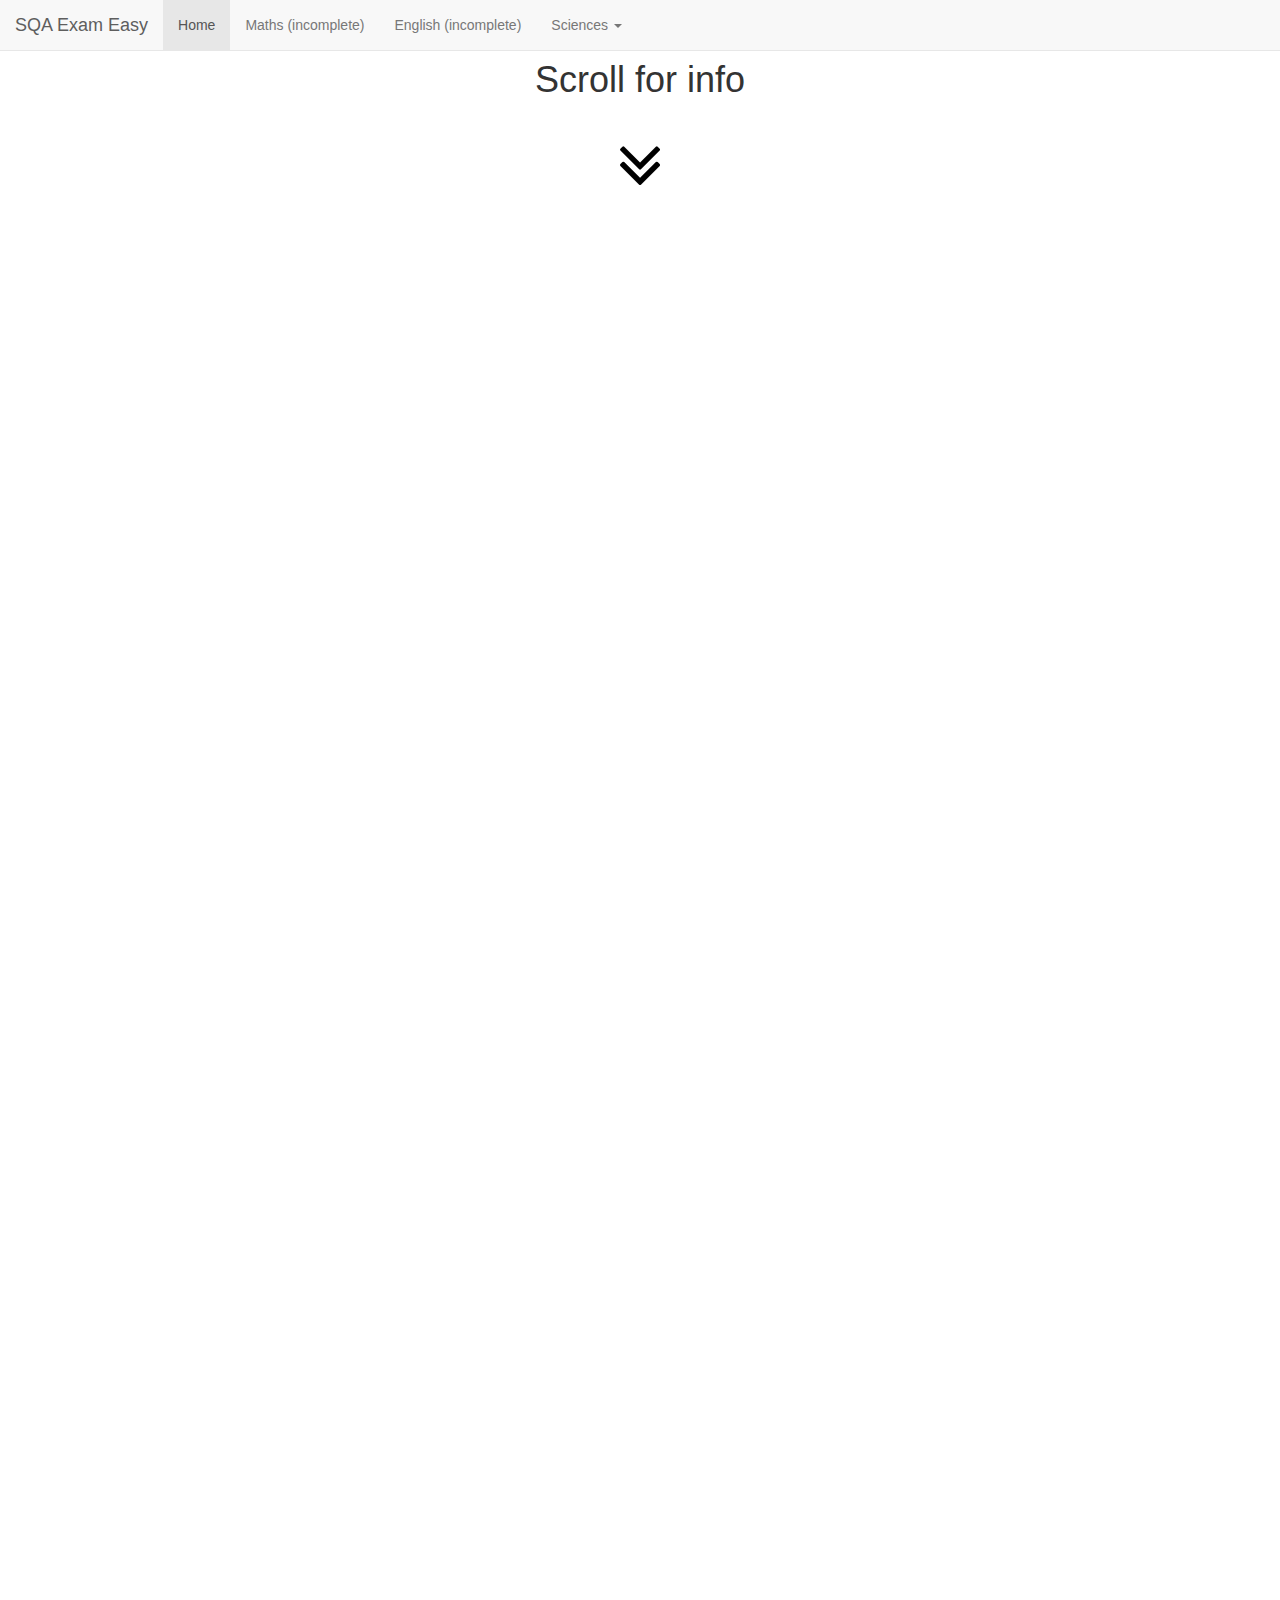
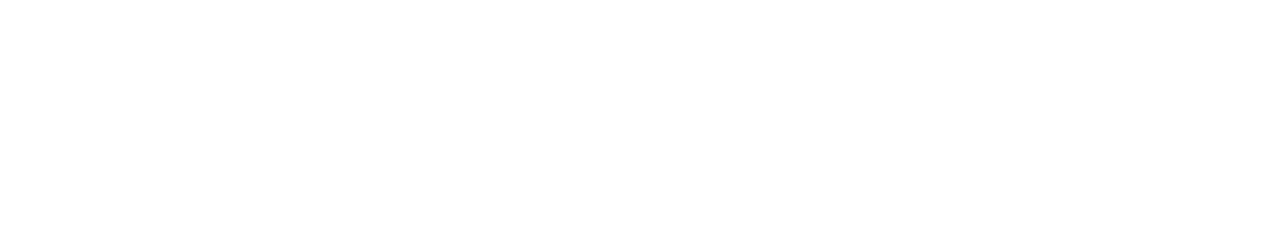
==== index.html @ a7dc4f58 "Added meta description" ====
<DOCTYPE! html><html lang="en"><head>  <title>SQA Exam Easy</title>  <!-- Latest compiled and minified CSS -->  <link rel="stylesheet" href="https://maxcdn.bootstrapcdn.com/bootstrap/3.3.7/css/bootstrap.min.css" integrity="sha384-BVYiiSIFeK1dGmJRAkycuHAHRg32OmUcww7on3RYdg4Va+PmSTsz/K68vbdEjh4u" crossorigin="anonymous">  <meta charset="utf-8">  <meta name="description" content="Helping people with their sqa exams, currently only nat 5's" />  <meta name="viewport" content="width=device-width, initial-scale=1">  <script src="https://ajax.googleapis.com/ajax/libs/jquery/3.1.1/jquery.min.js"></script>  <script src="https://maxcdn.bootstrapcdn.com/bootstrap/3.3.7/js/bootstrap.min.js"></script>  <link rel="stylesheet" type="text/css" href="stylesheet.css" />  <link rel="stylesheet" href="https://maxcdn.bootstrapcdn.com/font-awesome/4.4.0/css/font-awesome.min.css"> <!-- this fixes the arrrow not showing up --></head><body>  <nav class="navbar navbar-default navbar-fixed-top">    <div class="container-fluid">      <div class="navbar-header">        <a class="navbar-brand" href="#">SQA Exam Easy</a>      </div>      <ul class="nav navbar-nav">        <li class="active"><a href="#">Home</a></li>        <li><a href="#">Maths (incomplete)</a></li>        <li><a href="#">English (incomplete)</a></li>        <li class="dropdown">          <a class="dropdown-toggle" data-toggle="dropdown" href="#">Sciences          <span class="caret"></span></a>          <ul class="dropdown-menu">            <li><a href="#">Computing Science (incomplete)</a></li>            <li><a href="#">Physics (incomplete)</a></li>            <li><a href="#">Chemistry (incomplete)</a></li>            <li><a href="#">Biology (incomplete)</a></li>          </ul>        </li>      </ul>    </div>  </nav>  <br /><br />  <h1 class="text-center">Scroll for info</h1><br />  <a class="bounce" href="#1">    <i style="font-size: 72px;" class="fa fa-angle-double-down"></i>  </a>  <div class="container-fluid text-center test"></div>  <div class="container-fluid text-center slideanim color-two" id="1">    <h1>Introduction</h1>    <p>      This is a website to help people with their sqa exams. I will try and show      you how to structure your answers, questions that are likely to come up and      important things that you need to remember.    </p>  </div>  <div class="container-fluid text-center slideanim color-one" id="2">    <h1>Current Progress</h1>    <p>Right now it doesent have any actual content, but I am working on the    computing science page right now</p>  </div>  <div class="container-fluid text-center slideanim color-two" id="3">    <h1>What I want to accomplish</h1>    <p>I want to make nat 5 students pass their exams! (PS: I am a nat 5 student myself)</p>  </div>  <!-- Code to add silky smooth scrolling to the page -->  <script>  $(document).ready(function(){    // Add smooth scrolling to all links    $("a").on('click', function(event) {      // Make sure this.hash has a value before overriding default behavior      if (this.hash !== "") {        // Prevent default anchor click behavior        event.preventDefault();        // Store hash        var hash = this.hash;        // Using jQuery's animate() method to add smooth page scroll        // The optional number (800) specifies the number of milliseconds it takes to scroll to the specified area        $('html, body').animate({          scrollTop: $(hash).offset().top        }, 800, function(){          // Add hash (#) to URL when done scrolling (default click behavior)          window.location.hash = hash;        });      } // End if    });  });  </script>  <!-- Adds a slide in animation to future content -->  <script>    $(window).scroll(function() {      $(".slideanim").each(function(){        var pos = $(this).offset().top;        var winTop = $(window).scrollTop();        if (pos < winTop + 600) {          $(this).addClass("slide");        }      });    });  </script>  <!-- smooth transition to dropdown -->  <script>    $('.dropdown').on('show.bs.dropdown', function(e){      $(this).find('.dropdown-menu').first().stop(true, true).slideDown();    });    // ADD SLIDEUP ANIMATION TO DROPDOWN //    $('.dropdown').on('hide.bs.dropdown', function(e){      $(this).find('.dropdown-menu').first().stop(true, true).slideUp();    });  </script></body></html>
---- stylesheet.css ----
@import url(http://weloveiconfonts.com/api/?family=fontawesome);

:root {
	--color-one: #000000;
	--color-two: #ffffff;
}

.test {
  height:18em;
}

body {
	position: relative;
}

.color-one {
	padding-top:50px;
	height:35em;
	color: var(--color-one);
	background-color: var(--color-two);
}

.color-two {
	padding-top:50px;
	height:35em;
	color: var(--color-two);
	background-color: var(--color-one);
}

/* Slide in css code */

.slideanim {visibility:hidden;}
.slide {
    /* The name of the animation */
    animation-name: slide;
    -webkit-animation-name: slide;
    /* The duration of the animation */
    animation-duration: 1.5s;
    -webkit-animation-duration: 1.5s;
    /* Make the element visible */
    visibility: visible;
}

/* Go from 0% to 100% opacity (see-through) and specify the percentage from when to slide in the element along the Y-axis */
@keyframes slide {
    0% {
        opacity: 0;
        transform: translateY(70%);
    }
    100% {
        opacity: 1;
        transform: translateY(0%);
    }
}
@-webkit-keyframes slide {
    0% {
        opacity: 0;
        -webkit-transform: translateY(70%);
    }
    100% {
        opacity: 1;
        -webkit-transform: translateY(0%);
    }
}

.fa {
    width: 60px;
    display: block;
    text-align: center;
    color:#000;
    font:normal 45px 'FontAwesome';
    line-height:60px;
    text-rendering: auto;
    -webkit-font-smoothing: antialiased;
}
.fa-angle-double-down:before {content: "\f103";}

.bounce {
    position: absolute;
    left: 50% ;
    width: 60px;
    height: 60px ;
    margin-left:-30px;
    /*border: 2px solid #000;*/
    -webkit-border-radius:50%;
    -moz-border-radius:50%;
    -ms-border-radius:50%;
    border-radius:50%;
    animation: bounce 2s infinite;
    -webkit-animation: bounce 2s infinite;
    -moz-animation: bounce 2s infinite;
    -o-animation: bounce 2s infinite;
}

@-webkit-keyframes bounce {
    0%, 20%, 50%, 80%, 100% {-webkit-transform: translateY(0);}
    40% {-webkit-transform: translateY(-30px);}
    60% {-webkit-transform: translateY(-15px);}
}

@-moz-keyframes bounce {
    0%, 20%, 50%, 80%, 100% {-moz-transform: translateY(0);}
    40% {-moz-transform: translateY(-30px);}
    60% {-moz-transform: translateY(-15px);}
}

@-o-keyframes bounce {
    0%, 20%, 50%, 80%, 100% {-o-transform: translateY(0);}
    40% {-o-transform: translateY(-30px);}
    60% {-o-transform: translateY(-15px);}
}
@keyframes bounce {
    0%, 20%, 50%, 80%, 100% {transform: translateY(0);}
    40% {transform: translateY(-30px);}
    60% {transform: translateY(-15px);}
}
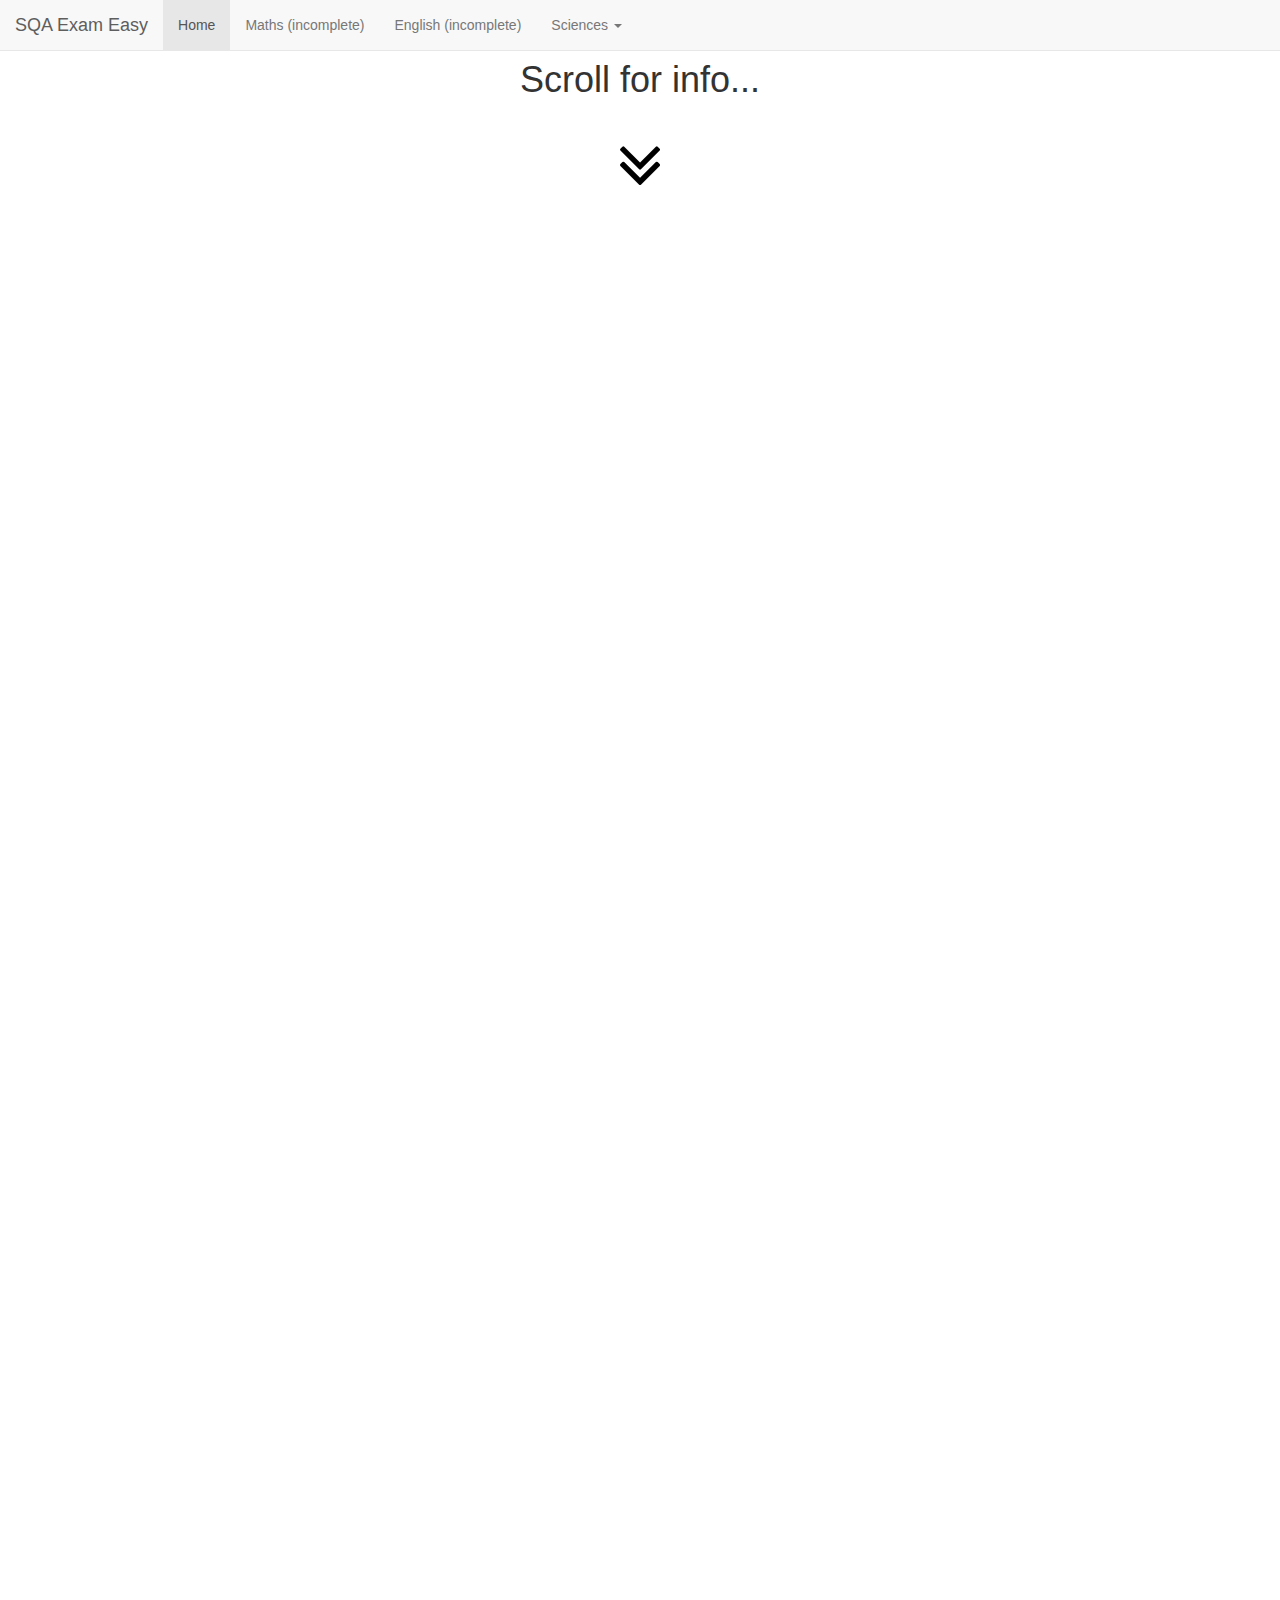
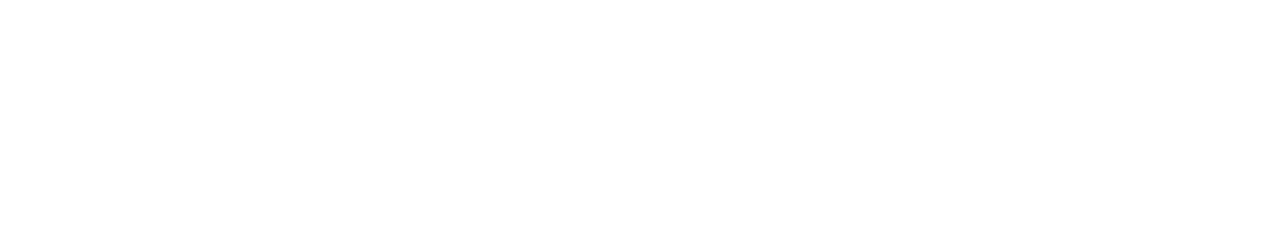
==== commit 9a684727: "added elipses to header" ====
--- a/index.html
+++ b/index.html
@@ -1,13 +1,14 @@
-<DOCTYPE! html>+<!DOCTYPE html> <html lang="en"> <head>   <title>SQA Exam Easy</title>   <!-- Latest compiled and minified CSS -->   <link rel="stylesheet" href="https://maxcdn.bootstrapcdn.com/bootstrap/3.3.7/css/bootstrap.min.css" integrity="sha384-BVYiiSIFeK1dGmJRAkycuHAHRg32OmUcww7on3RYdg4Va+PmSTsz/K68vbdEjh4u" crossorigin="anonymous">   <meta charset="utf-8">-  <meta name="description" content="Helping people with their sqa exams, currently only nat 5's" />-  <meta name="viewport" content="width=device-width, initial-scale=1">-  <script src="https://ajax.googleapis.com/ajax/libs/jquery/3.1.1/jquery.min.js"></script>+  <meta name="description" content="Helping people with their sqa exams, currently only nat 5's" >+  <meta name="keywords" content="SQA,Exams,Nat 5" >+  <meta name="viewport" content="width=device-width, initial-scale=1" />+  <script src="https://ajax.googleapis.com/ajax/libs/jquery/3.1.1/jquery.min.js" ></script>   <script src="https://maxcdn.bootstrapcdn.com/bootstrap/3.3.7/js/bootstrap.min.js"></script>   <link rel="stylesheet" type="text/css" href="stylesheet.css" />   <link rel="stylesheet" href="https://maxcdn.bootstrapcdn.com/font-awesome/4.4.0/css/font-awesome.min.css"> <!-- this fixes the arrrow not showing up -->@@ -37,10 +38,10 @@
   </nav>   <br /><br /> -  <h1 class="text-center">Scroll for info</h1><br />+  <h1 class="text-center">Scroll for info...</h1><br />    <a class="bounce" href="#1">-    <i style="font-size: 72px;" class="fa fa-angle-double-down"></i>+    <span style="font-size: 72px;" class="fa fa-angle-double-down"></span>   </a>   <div class="container-fluid text-center test"></div>   <div class="container-fluid text-center slideanim color-two" id="1">